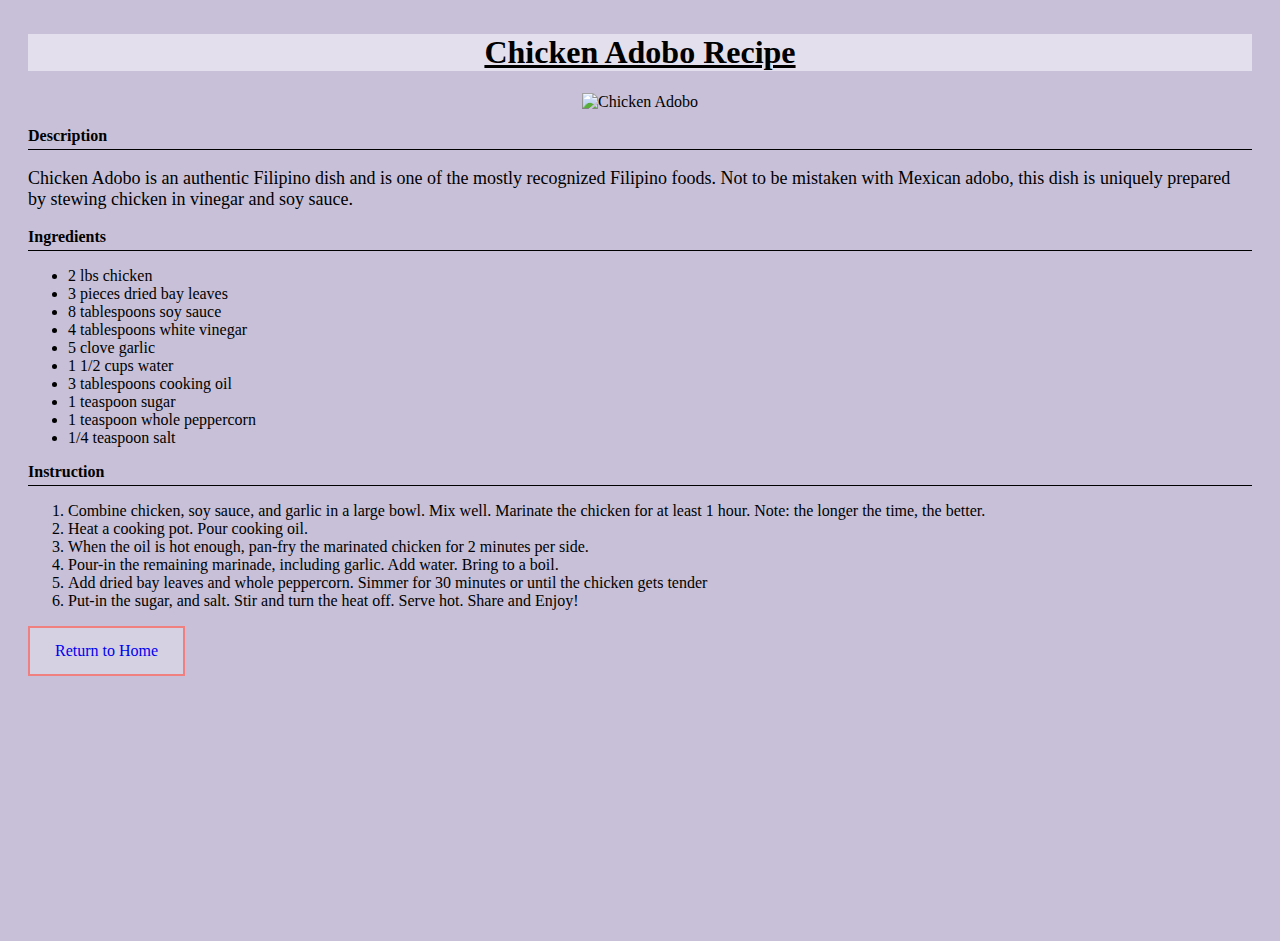
==== recipes/adobo.html @ 7f41a17a "Adding style in the web" ====
<!DOCTYPE html>
<html lang="en">
<head>
    <meta charset="UTF-8">
    <meta name="viewport" content="width=device-width, initial-scale=1.0">
    <title>Adobo Recipe</title>
    <link rel="stylesheet" href="../recipes/recipes.css">
</head>
    <h1>Chicken Adobo Recipe</h1>
<body>

  <center><img src="../images/adobo.webp" alt="Chicken Adobo" height="400px" width="400px"></center> 

 <div id="content">
  
  <p class="strong">Description</p>      
    <p style="font-size: 18px;">Chicken Adobo is an authentic Filipino dish and is one of the mostly recognized Filipino foods. Not to be mistaken with Mexican adobo, this dish is uniquely prepared by stewing chicken in vinegar and soy sauce.</p>


    <p class="strong">Ingredients</p>
    <ul>
        <li>2 lbs chicken</li>
        <li>3 pieces dried bay leaves</li>
        <li>8 tablespoons soy sauce</li>
        <li>4 tablespoons white vinegar</li>
        <li>5 clove garlic</li>
        <li>1 1/2 cups water</li>
        <li>3 tablespoons cooking oil</li>
        <li>1 teaspoon sugar</li>
        <li>1 teaspoon whole peppercorn</li>
        <li>1/4 teaspoon salt</li> 
    </ul>


    <p class="strong">Instruction</p>
    <ol>
        <li>Combine chicken, soy sauce, and garlic in a large bowl. Mix well. Marinate the chicken for at least 1 hour. Note: the longer the time, the better.</li>
        <li>Heat a cooking pot. Pour cooking oil.</li>
        <li>When the oil is hot enough, pan-fry the marinated chicken for 2 minutes per side.</li>
        <li>Pour-in the remaining marinade, including garlic. Add water. Bring to a boil.</li>
        <li>Add dried bay leaves and whole peppercorn. Simmer for 30 minutes or until the chicken gets tender</li>
        <li>Put-in the sugar, and salt. Stir and turn the heat off. Serve hot. Share and Enjoy!</li>       
    </ol>
</div>
    <a href="../index.html">Return to Home</a>
</body>
</html>
---- recipes/recipes.css ----
body {
    background: #c7c0d8;
    height: 100vh;
    padding: 20px;
    padding-top: 5px;

}

.strong {
    font-weight: bold;
    border-bottom: 1px solid black;
    padding: 0 0 4px;
}


h1 {
    text-align: center;
    text-decoration: underline;
    background: #e3dfec;
}

a:hover, a:active {
    color: orange;
    background-color: aqua;
  }

a:link {
    background-color: #d5d0e2;
    border: 2px solid lightcoral;
    padding: 14px 25px;
    text-align: center;
    text-decoration: none;
    display: inline-block;
    
}
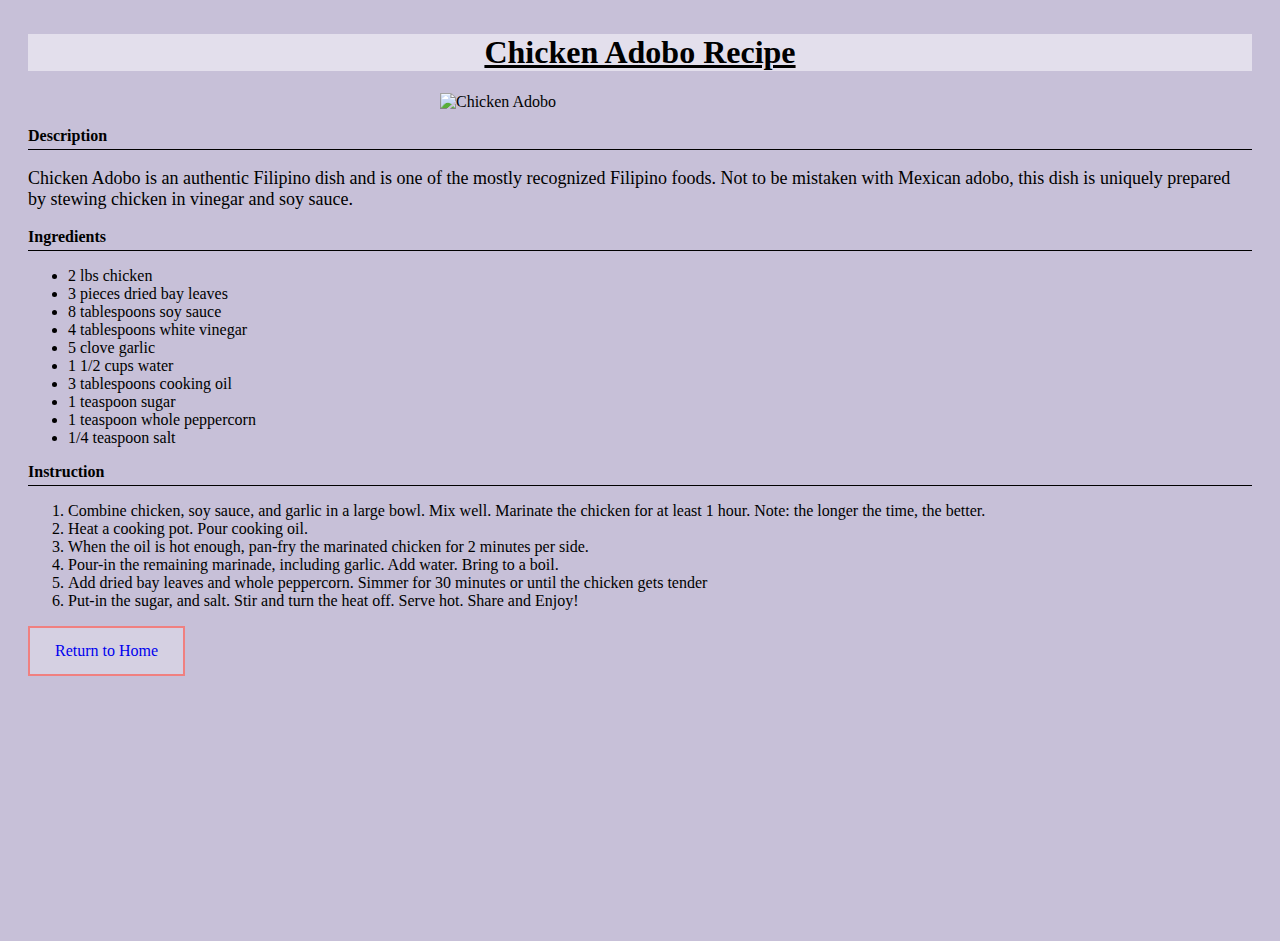
==== commit 49d77638: "fixing image size for mobile" ====
--- a/recipes/adobo.html
+++ b/recipes/adobo.html
@@ -4,12 +4,12 @@
     <meta charset="UTF-8">
     <meta name="viewport" content="width=device-width, initial-scale=1.0">
     <title>Adobo Recipe</title>
-    <link rel="stylesheet" href="../recipes/recipes.css">
+    <link rel="stylesheet" href="../css/recipes.css">
 </head>
     <h1>Chicken Adobo Recipe</h1>
 <body>
 
-  <center><img src="../images/adobo.webp" alt="Chicken Adobo" height="400px" width="400px"></center> 
+  <img src="../images/adobo.webp" alt="Chicken Adobo">
 
  <div id="content">
   
--- a/css/recipes.css
+++ b/css/recipes.css
@@ -0,0 +1,45 @@
+body {
+    background: #c7c0d8;
+    height: 100vh;
+    padding: 20px;
+    padding-top: 5px;
+
+}
+
+.strong {
+    font-weight: bold;
+    border-bottom: 1px solid black;
+    padding: 0 0 4px;
+}
+
+
+h1 {
+    text-align: center;
+    text-decoration: underline;
+    background: #e3dfec;
+}
+
+a:hover, a:active {
+    color: orange;
+    background-color: aqua;
+  }
+
+a:link {
+    background-color: #d5d0e2;
+    border: 2px solid lightcoral;
+    padding: 14px 25px;
+    text-align: center;
+    text-decoration: none;
+    display: inline-block;
+    
+}
+
+img {
+    max-width: 100%;
+    height: auto;
+    width: 400px;
+    display: block;
+    margin-left: auto;
+    margin-right: auto;
+
+}